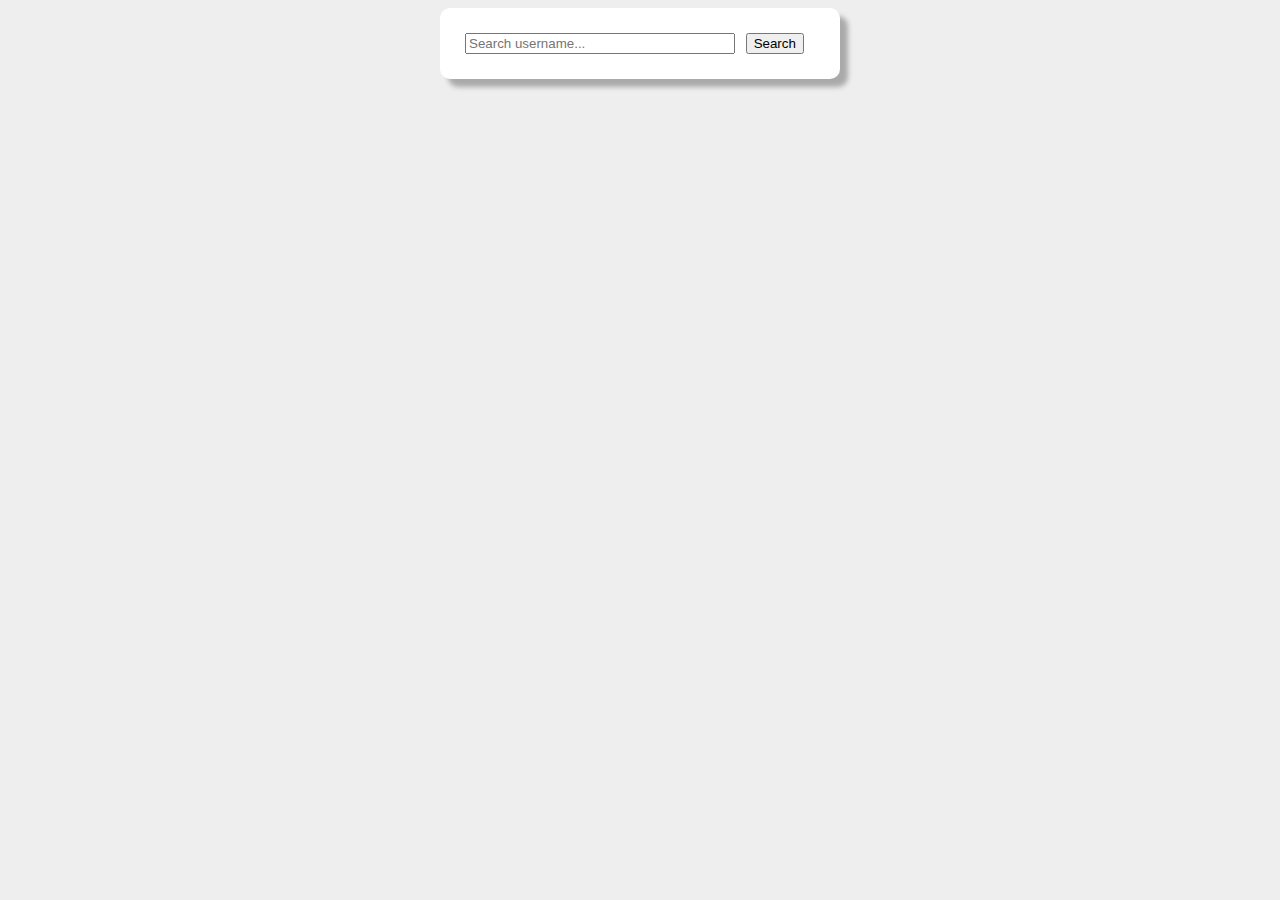
==== index.html @ f9debacc "First version, need to clean code and fix some minor details" ====
<!DOCTYPE html>
<html>
<head lang = "en">
    <meta charset = "UTF-8">
    <title>Junior FrontEnd Test</title>
    <link rel="stylesheet" type="text/css" href="style.css">
</head>
<body>
	<div id = container>
		<form id = myForm onsubmit="return searchUser(this)">
    		<input id = inputbox type = "text" placeholder = "Search username...">
    		<input id = inputbutton type = "submit" value = "Search">
    	</form>

    	<div id = errorContainer >
    		<p id = errorMessage>Does not exist</p>
    	</div>

    	<div id = bioInfo >
    		<div id = profilePicDiv>
    			<img id = profilePic alt = "profilePic">
    		</div>
    		<div id = profileInfoDiv>
    			<p id = userName></p>
    			<p id = fullName></p>
    			<p id = bio></p>
    		</div>
    	</div>

    	<div id = reposContainer >
    		<p id = reposTitle>Repositories</p>
    		<hr id = listStart>
    		<ul id = reposInfo>
    			
    		</ul>
    	</div>
    </div>

<script src = "searchScript.js"></script>
</body>
</html>
---- style.css ----
body{
	background: #EEEEEE;
	text-align: center
}

#inputbox {
	margin: 0;
	box-sizing: border-box;
	float: left;
	width: 77%;
}
#button {
	margin: 0;
	box-sizing: border-box;
	float: right;
}

#container {
	background: #FFFFFF;
	border-radius: 10px;
	padding: 25px;
	display: inline-block;
	box-shadow: 8px 8px 5px #AAAAAA;
	max-width: 350px;
	width: 350px;
}

#errorContainer {
	margin-top: 10px;
	background: #ffd6d3;
	border-style: solid;
	border-width: 1px;
	border-color: #ce9692;
	border-radius: 3px;
	text-align: left;
	display: none;
}

#errorMessage {
	margin-left: 15px;
	color: #752323;
	font-family: "Arial";
}

#bioInfo {
	margin-top: 15px;
	display: none;
	text-align: left;
}

#profilePic {
  	max-width:80px;
  	width: 80px;
  	height: auto;
  	border-radius: 3px;
}

#profilePicDiv {
	float: left;
	margin: 0px;
	padding: 0px;
}
#profileInfoDiv {
	float: left;
	margin-left: 10px;
	max-width: 260px;
}

#userName {
	font-family: "Arial";
	font-style: italic;
	font-size: 12px;
	margin-top: 2px;
	margin-bottom: 2px;
}

#fullName {
	font-family: "Arial";
	font-size: 36px;
	font-weight: bold;
	color: #333333;
	margin-top: 2px;
	margin-bottom: 2px;
	/*Add the following lines to display only
	one line of bio:
	
		overflow: hidden;
		white-space: nowrap;
		text-overflow: ellipsis;*/
}

#bio {
	font-family: "Arial";
	font-size: 12px;
	margin-top: 2px;
	margin-bottom: 2px;
	/*Add the following lines to display only
	one line of bio:
	
		overflow: hidden;
		white-space: nowrap;
		text-overflow: ellipsis;*/
}

#reposContainer {
	clear: both;
	padding-top: 2px;
	overflow: hidden;
	display: none;
}

#reposTitle {
	font-family: "Arial";
	font-size: 16px;
	font-weight: bold;
	text-align: left;
	margin-bottom: 10px;
}

#listStart {
	height: 2px;
	background-color: #555555;
	background-color: #555555;
	margin-top: 0px;
	border: none;
}

ul{
	margin: 0;
	padding: 0;
	text-align: left;
	list-style-type: none;
	font-family: "Arial";
	font-weight: bold;
	overflow-y: scroll;
	max-height: 350px;
	width: 100%;
}

hr{
	height: 1px;
	color: #EEEEEE;
	background-color: #DDDDDD;
	border: none;
}

.repo {
	padding-top: 8px;
	padding-bottom: 8px;
	margin-left: 12px;
	margin-right: 12px;
}

.iconContainer {
	float: right;
	font-weight: normal;
	font-size: 14px;
}

.imgIcon {
	float: left;
	margin-left: 4px;
	margin-right: 4px;
}

.repoName {
	max-width: 70%;
	overflow: hidden;
	white-space: nowrap;
	text-overflow: ellipsis;
}
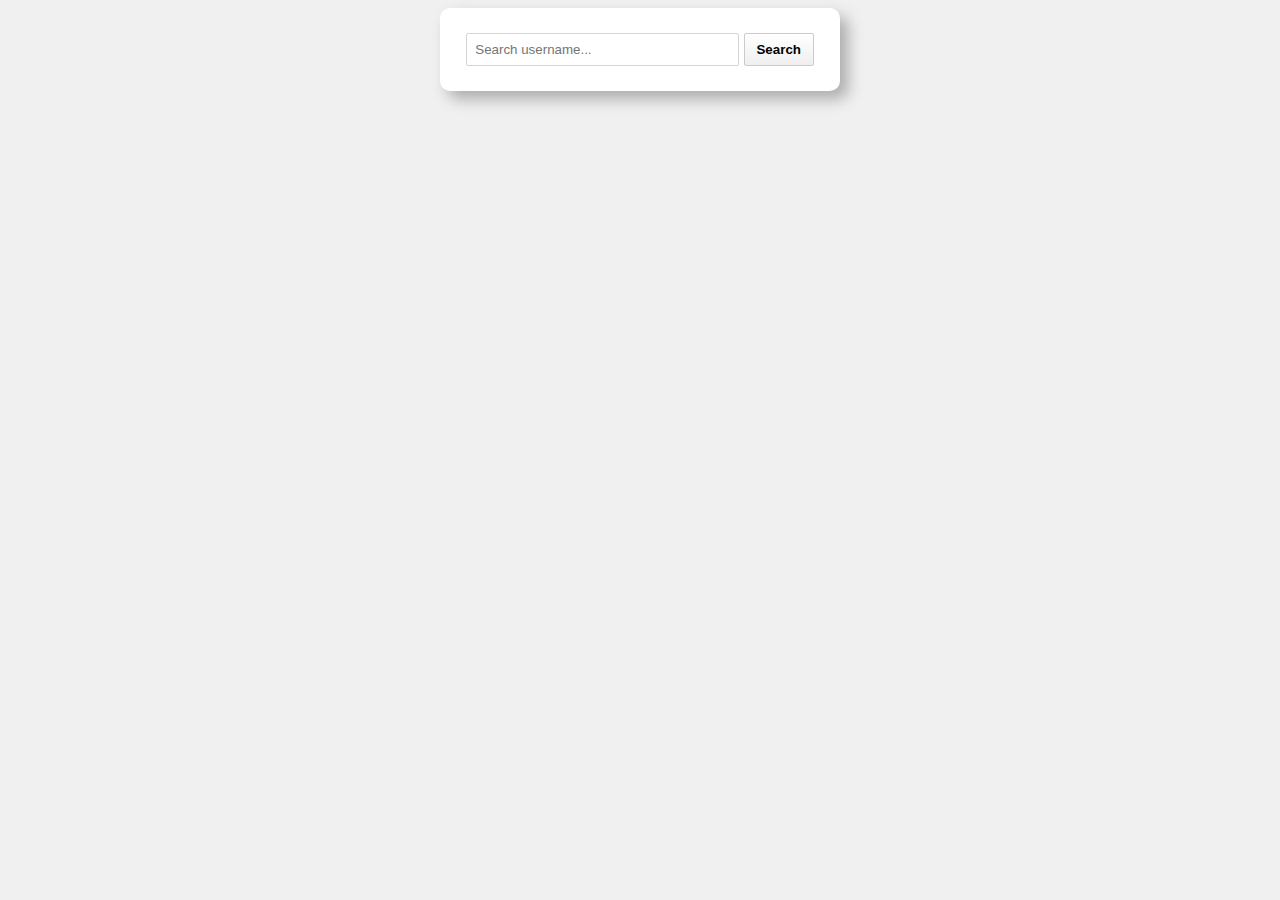
==== commit 38760830: "Fixed some minor details and cleaned code" ====
--- a/index.html
+++ b/index.html
@@ -30,9 +30,7 @@
     	<div id = reposContainer >
     		<p id = reposTitle>Repositories</p>
     		<hr id = listStart>
-    		<ul id = reposInfo>
-    			
-    		</ul>
+    		<ul id = reposInfo></ul>
     	</div>
     </div>
 
--- a/style.css
+++ b/style.css
@@ -1,18 +1,30 @@
 body{
-	background: #EEEEEE;
-	text-align: center
+	background: #F0F0F0;
+	text-align: center;
+	font-family: "Arial";
+	color: #363636;
 }
 
 #inputbox {
-	margin: 0;
 	box-sizing: border-box;
-	float: left;
-	width: 77%;
+	border-radius: 2px;
+	border-style: solid;
+	border-width: 1px;
+	border-color: #D4D4D4;
+	padding: 8px;
+	width: 78%;
 }
-#button {
-	margin: 0;
+#inputbutton {
 	box-sizing: border-box;
-	float: right;
+	padding: 8px;
+	border-radius: 2px;
+	border: solid;
+	border-color: #CBCBCB;
+	width: 20%;
+	border-width: 1px;
+	background: #FFFFFF;
+	background: linear-gradient(#FFFFFF, #EFEFEF);
+	font-weight: bold;
 }
 
 #container {
@@ -20,32 +32,35 @@
 	border-radius: 10px;
 	padding: 25px;
 	display: inline-block;
-	box-shadow: 8px 8px 5px #AAAAAA;
+	box-shadow: 8px 8px 15px #ACACAC;
 	max-width: 350px;
 	width: 350px;
 }
 
 #errorContainer {
 	margin-top: 10px;
-	background: #ffd6d3;
+	background: #FBDBDB;
 	border-style: solid;
 	border-width: 1px;
-	border-color: #ce9692;
+	border-color: #D0AFAF;
 	border-radius: 3px;
 	text-align: left;
 	display: none;
 }
 
 #errorMessage {
+	padding-top: 4px;
+	padding-bottom: 4px;
 	margin-left: 15px;
-	color: #752323;
-	font-family: "Arial";
+	color: #950000;
+	font-size: 12px;
 }
 
 #bioInfo {
 	margin-top: 15px;
 	display: none;
 	text-align: left;
+	color: #363636;
 }
 
 #profilePic {
@@ -67,7 +82,6 @@
 }
 
 #userName {
-	font-family: "Arial";
 	font-style: italic;
 	font-size: 12px;
 	margin-top: 2px;
@@ -75,10 +89,8 @@
 }
 
 #fullName {
-	font-family: "Arial";
 	font-size: 36px;
 	font-weight: bold;
-	color: #333333;
 	margin-top: 2px;
 	margin-bottom: 2px;
 	/*Add the following lines to display only
@@ -90,7 +102,6 @@
 }
 
 #bio {
-	font-family: "Arial";
 	font-size: 12px;
 	margin-top: 2px;
 	margin-bottom: 2px;
@@ -110,7 +121,6 @@
 }
 
 #reposTitle {
-	font-family: "Arial";
 	font-size: 16px;
 	font-weight: bold;
 	text-align: left;
@@ -119,8 +129,8 @@
 
 #listStart {
 	height: 2px;
-	background-color: #555555;
-	background-color: #555555;
+	background-color: #767676;
+	background: #767676;
 	margin-top: 0px;
 	border: none;
 }
@@ -130,7 +140,6 @@
 	padding: 0;
 	text-align: left;
 	list-style-type: none;
-	font-family: "Arial";
 	font-weight: bold;
 	overflow-y: scroll;
 	max-height: 350px;
@@ -139,8 +148,8 @@
 
 hr{
 	height: 1px;
-	color: #EEEEEE;
-	background-color: #DDDDDD;
+	color: #CBCBCB;
+	background-color: #CBCBCB;
 	border: none;
 }
 
